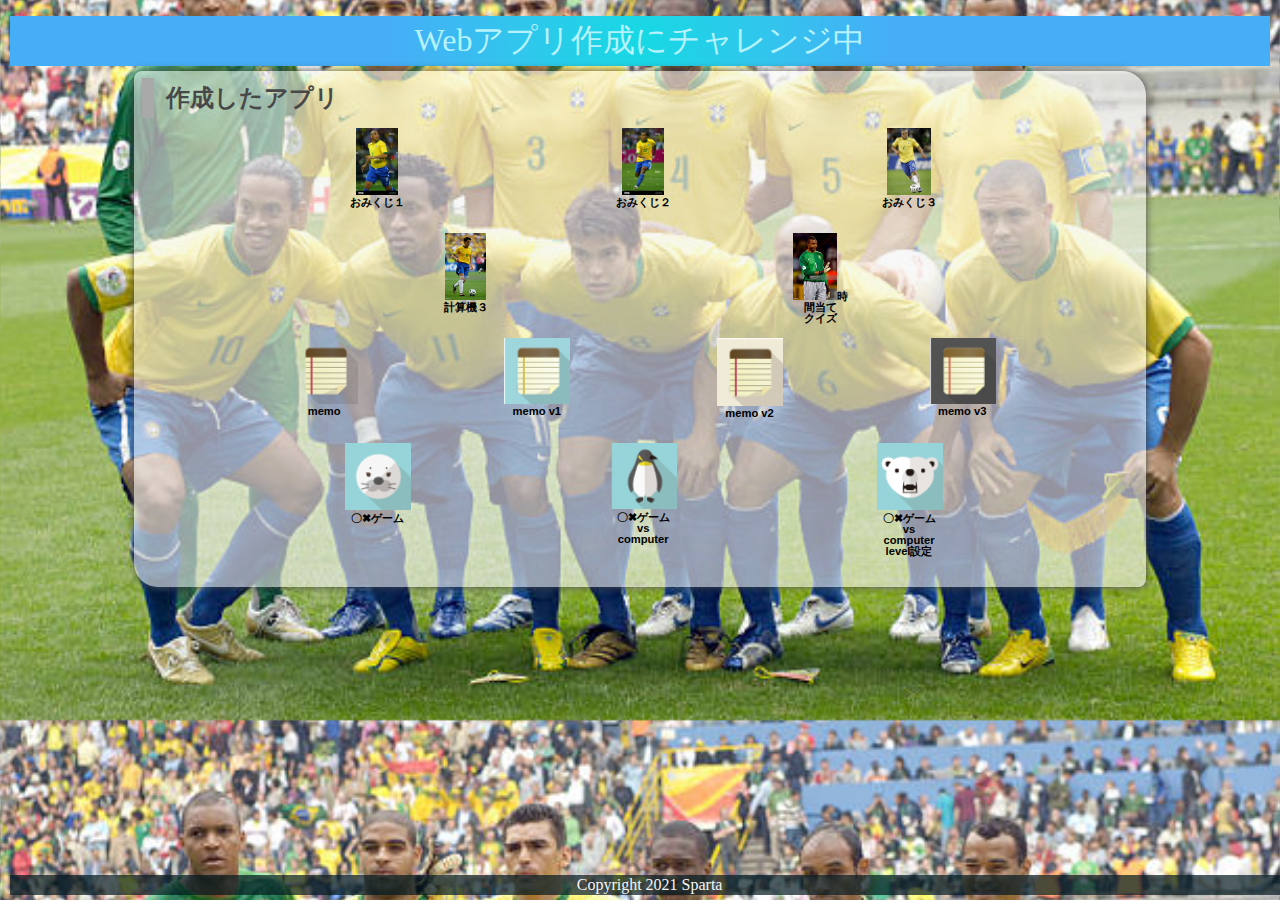
==== index.html @ 9f7d52d9 "Add files via upload" ====
<!DOCTYPE html>
<html lang="ja">
  <head>
    <meta charset="UTF-8">
    <meta name="viewport" content="width=device-width, initial-scale=1.0">
    <title>先生のサンプルです</title>
    <meta name="description" content="先生のサンプル（ゲーム）">

    <link rel="icon" href="favicon.ico">
    <link rel="stylesheet" href="css/index.css">
  </head>

  <body>
    <!-- 見出し（みだし） -->
    <header class = "header">
      <h1>Webアプリ作成にチャレンジ中</h1>
    </header>
    
    <!-- 作成したアプリ -->
    <section class="container01">
      <h2>作成したアプリ</h2>
      <div class = "game">

        <div class="container01-01">
          <div class="item01">
            <a href="01_omikuji1/omikuji.html" title="今日の運勢を占うゲームです。"><img src="img/ronaldo.jpg"  class="img_omikuji2" alt="おみくじ１"><br>おみくじ１</a>
          </div>
          <div class="item01">
            <a href="01_omikuji2/omikuji.html" title="音付きです。"><img src="img/ronaldinho.jpg" alt="おみくじ２" class="img_omikuji2"><br>おみくじ２</a>
          </div>
          <div class="item01">
            <a href="01_omikuji3/omikuji.html" title="テキストも画像です。"><img src="img/carlos.jpg" class="img_omikuji2" alt="おみくじ３"><br>おみくじ３</a>
          </div>
          
        </div>
        
        <div class="container01-02">
          
          <div class="item01">
            <a href="02_calcuator(button)/calculator_button.html" title="=全部ボタンの計算機です。"><img src="img/kaka.jpg" class="img_omikuji2" alt="計算機３"><br>計算機３</a>
          </div>
                    
          <div class="item01">
            <a href="Time Guessing Quiz/timeguess.html" title="=時間当てクイズです"><img src="img/dida.jpg" class="img_omikuji2" alt="クイズ">時間当て<br>クイズ</a>
          </div>
        </div>
        
        <div class="container01-03">
          <div class="item01">
            <a href="04_memo/memo.html" title="メモアプリです。"><img src="img/memo.png" alt="memo"><br>memo</a>
          </div>
          
          <div class="item01">
            <a href="04_memo_app_v1/memo.html" title="メモアプリv1です。"><img src="img/memo1.jpg" alt="memo v1"><br>memo v1</a>
          </div>
          
          <div class="item01">
            <a href="04_memo_app_v2/memo.html" title="メモアプリv2です。"><img src="img/memo2.jpg" alt="memo v2"><br>memo v2</a>
          </div>
          
          <div class="item01">
            <a href="04_memo_app_v3/memo.html" title="メモアプリv3です。"><img src="img/memo3.jpg" alt="memo v3"><br>memo v3</a>
          </div>
        </div>
        
        <div class="container01-04">
          <div class="item02">
            <a href="05_tic tac toe_06_sound/tic_tac_toe_fix.html" title="2人でやるゲームです。"><img src="img/azarashi.png" alt="〇✖ゲーム"><br>〇✖ゲーム</a>
          </div>
          
          <div class="item02">
            <a href="06_tic tac toe vs computer/tic_tac_toe_vs computer.html" title="vs computerです。"><img src="img/penguin.png" alt="〇✖ゲームvs computer"><br>〇✖ゲームvs computer</a>
          </div>
          
          <div class="item02">
            <a href="07_tic tac toe vs computer level/tic_tac_toe_vs computer.html" title="vs computer level付き。"><img src="img/bear.png" alt="〇✖ゲーム"><br>〇✖ゲームvs computer<br>level設定</a>
          </div>

        </div>

      </div>
      <div class="filler01"></div>
    </section>
    
    <!-- フッター -->
    <footer>
      <p>Copyright 2021 Sparta</p>
    </footer>

  </body>
</html>
---- css/index.css ----
@charset "utf-8";

html {
    /* ブラウザのデフォルトが16px                        */
    /* デフォルトの16pxの代わりに1emが10pxになるように調整 */
    font-size: 62.5%;
}

/* 「*」はユニバーサルセレクタ（すべての要素を対象にするセレクタ）でbox-sizing: border-box;を指定 */
/* この指定（してい）はborderとpaddingをボックスサイズ（widthとheight）の中に含めて算出するので、スタイリングがしやすい*/
*, *::before, *::after {
    box-sizing: border-box;
}

body{
    line-height: 1.5;
        /* https://developer.mozilla.org/ja/docs/Web/CSS/line-height */
    color: rgb(73, 72, 72);
    font-size: 1.6rem; /* 16px */
    font-family: "Helvetica Neue",
    Arial,
    "Hiragino Kaku Gothic ProN",
    "Hiragino Sans",
    Meiryo,
    sans-serif;
    text-align: center;
        /* https://developer.mozilla.org/ja/docs/Web/CSS/text-align */
    /* 背景（はいけい）をうすくしたいとき */
    /* background-color:rgba(255, 255, 255, 0.6); */
        /* https://developer.mozilla.org/ja/docs/Web/CSS/background-color */

    /* background-blend-mode: soft-light; */
        /* https://developer.mozilla.org/ja/docs/Web/CSS/background-blend-mode */

    background: url(../img/brazil.png) center center / cover;
        /* https://developer.mozilla.org/ja/docs/Web/CSS/background-image */
    background-size: cover;
        /* https://developer.mozilla.org/ja/docs/Web/CSS/background-size */
        /* https://developer.mozilla.org/ja/docs/Web/CSS/background */
    overflow: hidden;
}

header, footer, h1, h2, h3, p, div, .container01, .filler01 {
    margin: 0.2em 0em 0em 0em;
        /* https://developer.mozilla.org/ja/docs/Web/CSS/margin */
    padding: 0.1em;
        /* https://developer.mozilla.org/ja/docs/Web/CSS/padding */
}

/*****************************/
/* 見出し（みだし）           */
/*****************************/
h1 {
    font: 2em Rajdhani, "Noto Sans JP";
    color: rgb(181, 242, 252);
    background-image: radial-gradient(circle 248px at center, #16d9e3 0%, #30c7ec 47%, #46aef7 100%);
}

h2{
    padding-left: 0.5em;
    border-left: solid 0.5em darkgray;
    text-align: left;
}

/*****************************/
/* ページ                    */
/*****************************/
.wrapper {
    position: relative;/*相対位置*/
    max-width: 100vw;  /*すべての要素をbox-sizing:border-boxとしているので全て含めてmin-width:100vwに*/
    min-height: 100vh; /*すべての要素をbox-sizing:border-boxとしているので全て含めてmin-height:100vhに*/
    margin: 0;
    padding: 0;
    padding-bottom: 23px;/*footer+paddingの高さ*/
    text-align: center;
}
/*****************************/
/* セクション(section)        */
/*****************************/
.container01 {
    margin-right: auto;
    margin-left: auto;
    padding-left: 0.5em;
    width: 80%;
    border-radius: 0.5em 1.5em;
        /* https://developer.mozilla.org/ja/docs/Web/CSS/border-radius */
    background-color:rgba(245, 245, 245, 0.6);
    box-shadow:0 0 0.5em rgb(73, 72, 72);
        /* https://developer.mozilla.org/ja/docs/Web/CSS/box-shadow */
}
main > p {
    font: 1.2em bold;
}

/*****************************/
/* アンカー(anchor)           */
/*****************************/
a {
    color: black;
    font-weight: 900;
    text-decoration: none;
        /* https://developer.mozilla.org/ja/docs/Web/CSS/text-decoration */
}

/* mouseoverでグレースケール */
a:hover{
    opacity: 0.5;
    filter: grayscale(100%);
}

/*****************************/
/* container  item           */
/*****************************/
.container01-01 , .container01-02, .container01-03 , .container01-04 {
    display: flex;
        /*https://developer.mozilla.org/ja/docs/Web/CSS/CSS_Flexible_Box_Layout*/
    flex-wrap:wrap;
        /*https://developer.mozilla.org/ja/docs/Web/CSS/flex-wrap*/
    justify-content: space-evenly;
        /*https://developer.mozilla.org/ja/docs/Web/CSS/justify-content*/
    font-size: 0.7em;
}

.item01{
    position: relative;
    width: 6em;
    height: 9em;
    margin: 0;
    line-height: 1em;
    overflow: hidden;
}

.item02{
    position: relative;
    width: 6em;
    height: 12em;
    margin: 0;
    line-height: 1em;
    overflow: hidden;
}

.item01 img, .item02 img{
    width: 6em;
    height: auto;
    overflow: hidden;
}

.item01 .img_omikuji2{
    width: auto;
    height: 6em;
    overflow: hidden;
}

/*****************************/
/* フッター                   */
/*****************************/
footer> p {
    position: absolute;/*←絶対位置*/
    bottom: 5px; /*下に固定*/
    width: 100%;
    margin: 0px;
    padding: 1px;
    color: whitesmoke;
    font: 1em Rajdhani;
    text-align: center;
    background: rgba(1, 24, 31, 0.7);
}
/*******************************************************/
/* レスポンシブ対応　メディアクエリを使ってCSSを切り替える */
/* https://www.design-memo.com/coding/css-media-queries */
/* mobileのときのスタイル */
/*******************************************************/
@media screen and (max-width: 480px) {
    body{
        background-size: auto 812px;
    }
}
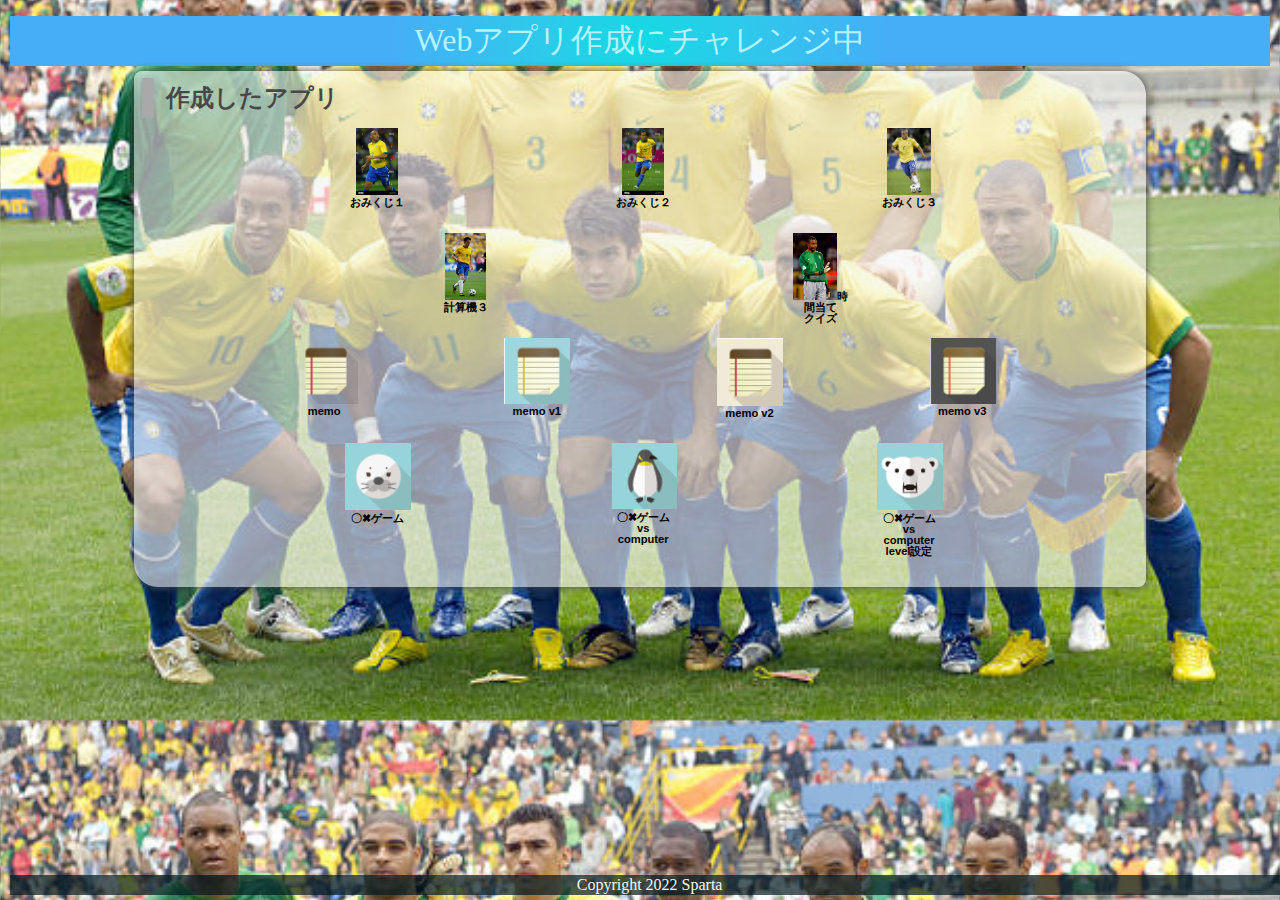
==== commit 4b5301a5: "Add files via upload" ====
--- a/index.html
+++ b/index.html
@@ -3,7 +3,7 @@
   <head>
     <meta charset="UTF-8">
     <meta name="viewport" content="width=device-width, initial-scale=1.0">
-    <title>先生のサンプルです</title>
+    <title>Sparta07</title>
     <meta name="description" content="先生のサンプル（ゲーム）">
 
     <link rel="icon" href="favicon.ico">
@@ -84,7 +84,7 @@
     
     <!-- フッター -->
     <footer>
-      <p>Copyright 2021 Sparta</p>
+      <p>Copyright 2022 Sparta</p>
     </footer>
 
   </body>
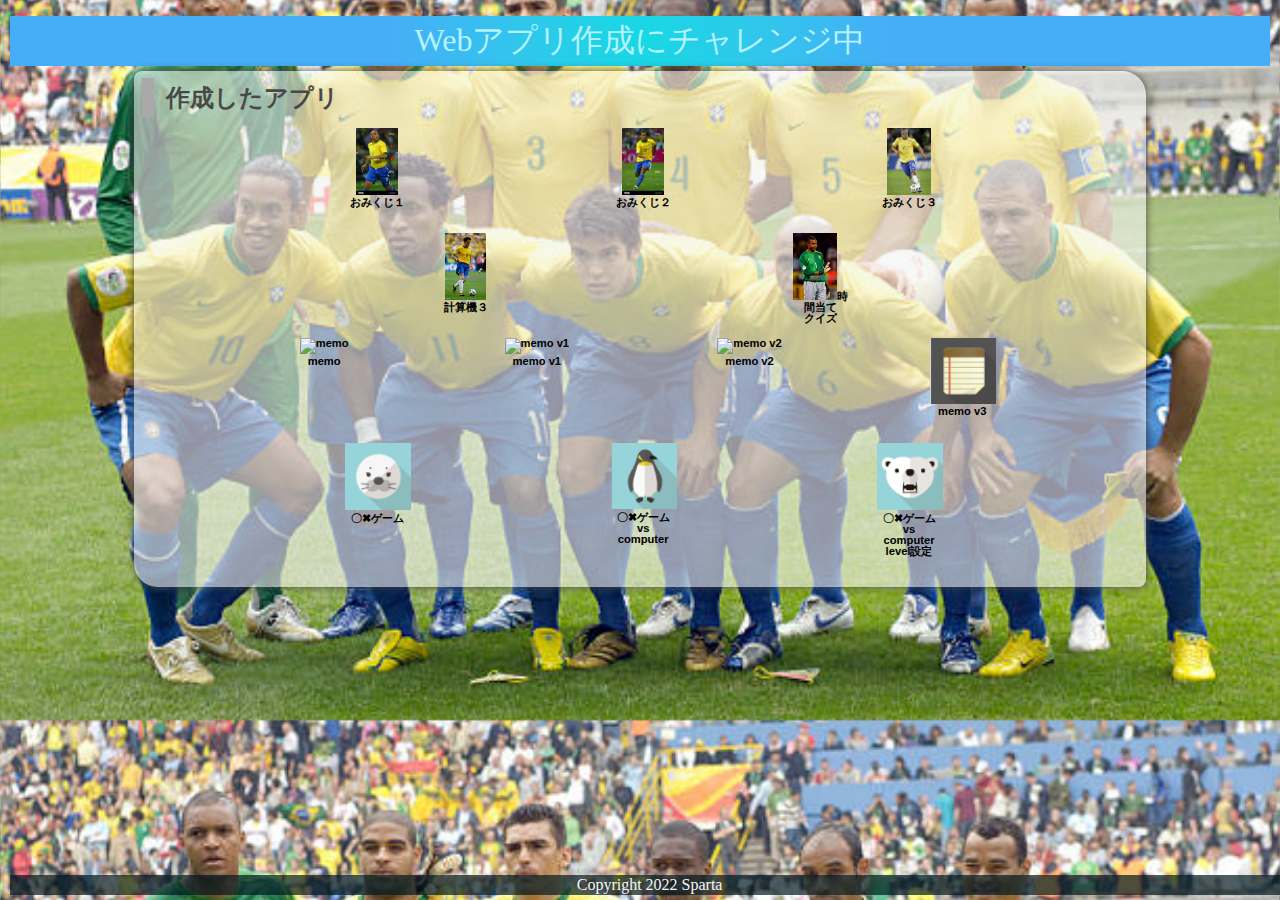
==== commit 7e15c39b: "Add files via upload" ====
--- a/index.html
+++ b/index.html
@@ -41,21 +41,21 @@
           </div>
                     
           <div class="item01">
-            <a href="Time Guessing Quiz/timeguess.html" title="=時間当てクイズです"><img src="img/dida.jpg" class="img_omikuji2" alt="クイズ">時間当て<br>クイズ</a>
+            <a href="03_Time Guessing Quiz/timeguess.html" title="=時間当てクイズです"><img src="img/dida.jpg" class="img_omikuji2" alt="クイズ">時間当て<br>クイズ</a>
           </div>
         </div>
         
         <div class="container01-03">
           <div class="item01">
-            <a href="04_memo/memo.html" title="メモアプリです。"><img src="img/memo.png" alt="memo"><br>memo</a>
+            <a href="04_memo/memo.html" title="メモアプリです。"><img src="img/adriano.jpg" class="img_omikuji2" alt="memo"><br>memo</a>
           </div>
           
           <div class="item01">
-            <a href="04_memo_app_v1/memo.html" title="メモアプリv1です。"><img src="img/memo1.jpg" alt="memo v1"><br>memo v1</a>
+            <a href="04_memo_2/memo.html" title="メモアプリv1です。"><img src="img/cafu.jpg" class="img_omikuji2" alt="memo v1"><br>memo v1</a>
           </div>
           
           <div class="item01">
-            <a href="04_memo_app_v2/memo.html" title="メモアプリv2です。"><img src="img/memo2.jpg" alt="memo v2"><br>memo v2</a>
+            <a href="04_memo_3/memo.html" title="メモアプリv2です。"><img src="img/Juninho.jpg" class="img_omikuji2" alt="memo v2"><br>memo v2</a>
           </div>
           
           <div class="item01">
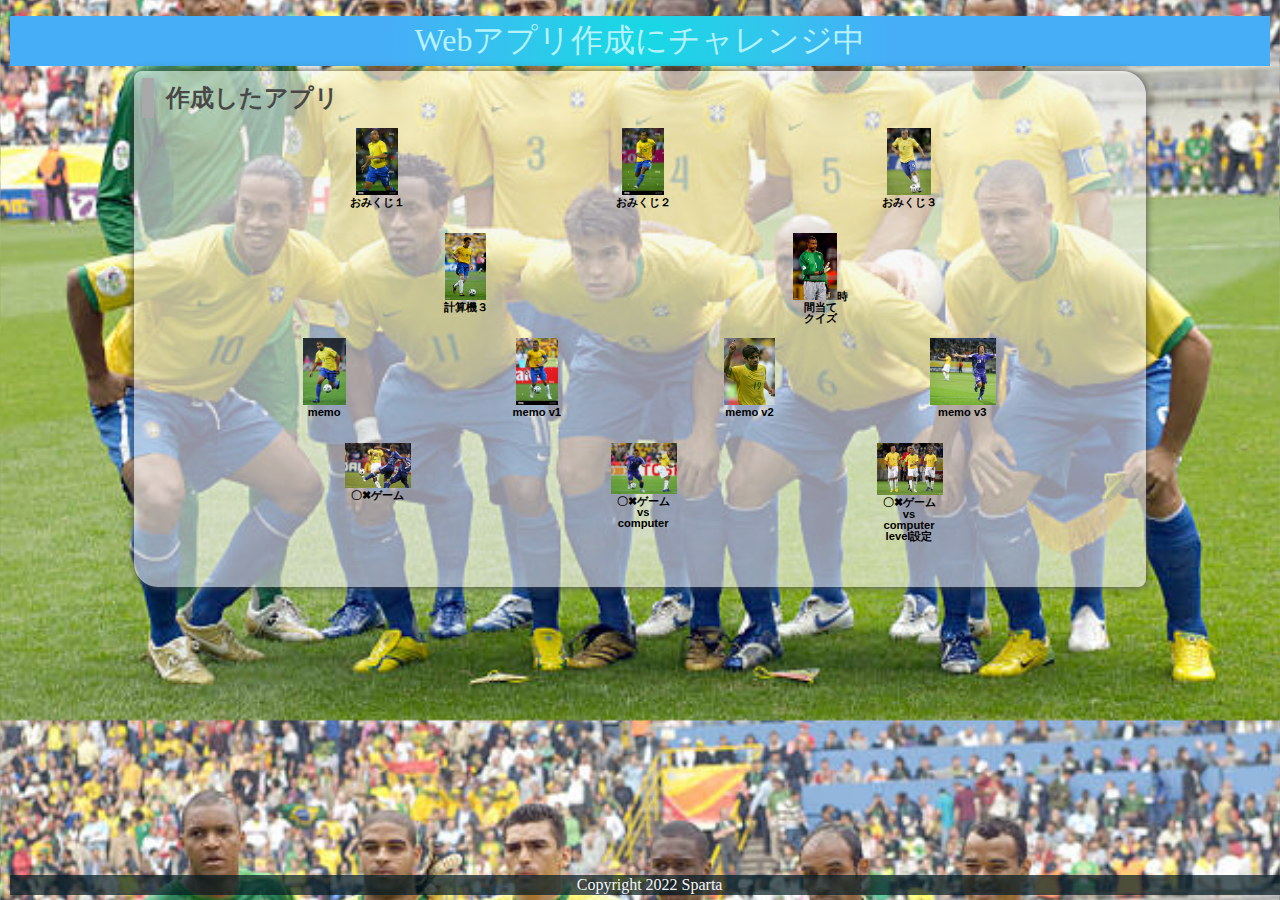
==== commit a51c9388: "Add files via upload" ====
--- a/index.html
+++ b/index.html
@@ -4,7 +4,7 @@
     <meta charset="UTF-8">
     <meta name="viewport" content="width=device-width, initial-scale=1.0">
     <title>Sparta07</title>
-    <meta name="description" content="先生のサンプル（ゲーム）">
+    <meta name="description" content="sparta（ゲーム）">
 
     <link rel="icon" href="favicon.ico">
     <link rel="stylesheet" href="css/index.css">
@@ -59,21 +59,21 @@
           </div>
           
           <div class="item01">
-            <a href="04_memo_app_v3/memo.html" title="メモアプリv3です。"><img src="img/memo3.jpg" alt="memo v3"><br>memo v3</a>
+            <a href="04_memo_fix/memo.html" title="メモアプリv3です。"><img src="img/2006.jpg" class="img_omikuji2" alt="memo v3"><br>memo v3</a>
           </div>
         </div>
         
         <div class="container01-04">
           <div class="item02">
-            <a href="05_tic tac toe_06_sound/tic_tac_toe_fix.html" title="2人でやるゲームです。"><img src="img/azarashi.png" alt="〇✖ゲーム"><br>〇✖ゲーム</a>
+            <a href="05_tic tac toe_06_sound/tic_tac_toe_fix.html" title="2人でやるゲームです。"><img src="img/2007.jpg" alt="〇✖ゲーム"><br>〇✖ゲーム</a>
           </div>
           
           <div class="item02">
-            <a href="06_tic tac toe vs computer/tic_tac_toe_vs computer.html" title="vs computerです。"><img src="img/penguin.png" alt="〇✖ゲームvs computer"><br>〇✖ゲームvs computer</a>
+            <a href="06_tic tac toe vs computer/tic_tac_toe_vs computer.html" title="vs computerです。"><img src="img/2008.jpg" alt="〇✖ゲームvs computer"><br>〇✖ゲームvs computer</a>
           </div>
           
           <div class="item02">
-            <a href="07_tic tac toe vs computer level/tic_tac_toe_vs computer.html" title="vs computer level付き。"><img src="img/bear.png" alt="〇✖ゲーム"><br>〇✖ゲームvs computer<br>level設定</a>
+            <a href="07_tic tac toe vs computer level/tic_tac_toe_vs computer.html" title="vs computer level付き。"><img src="img/2009.jpg" alt="〇✖ゲーム"><br>〇✖ゲームvs computer<br>level設定</a>
           </div>
 
         </div>
